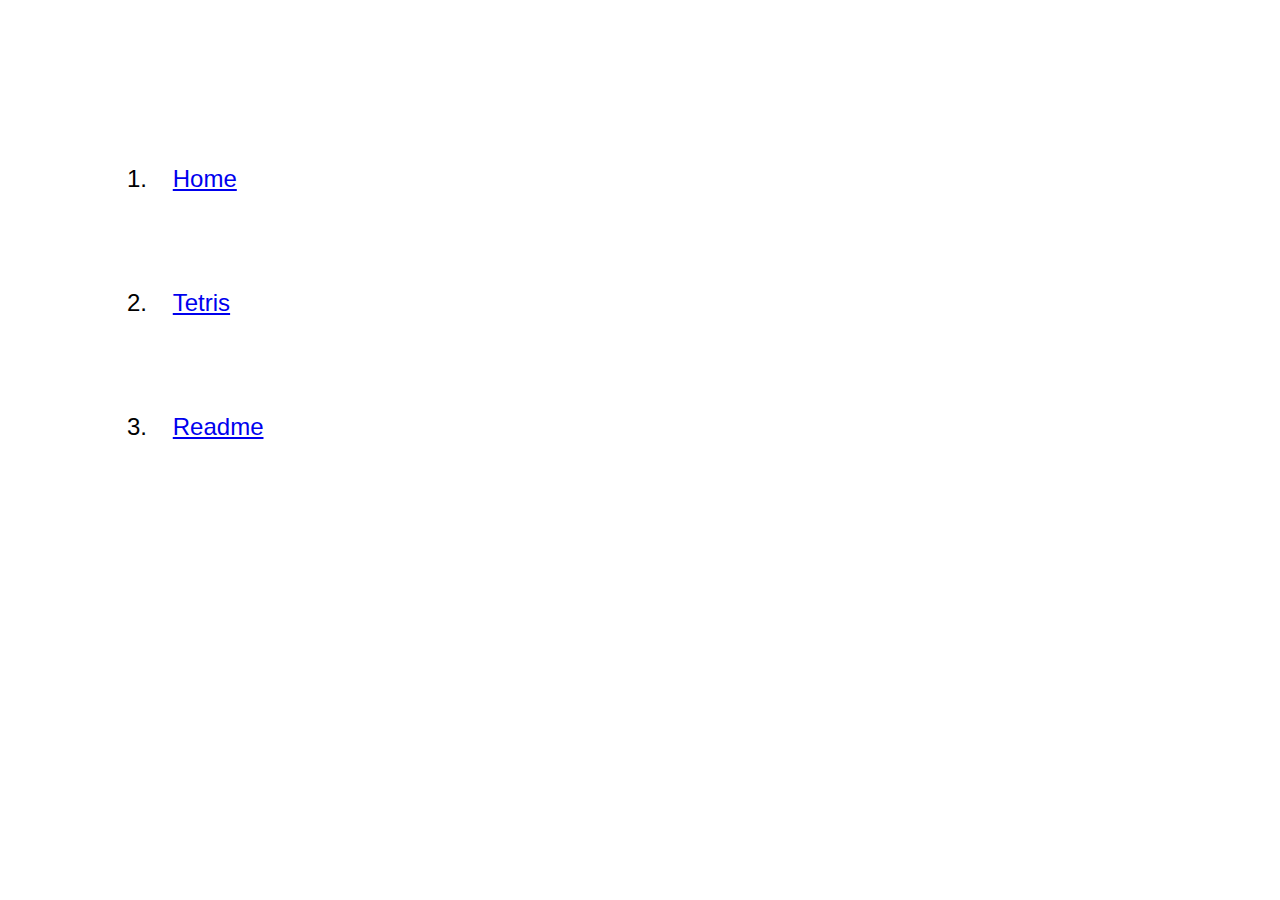
==== index.html @ fcfddec4 "GIT Message: Index File place in correct location" ====
<!DOCTYPE html>
<html lang="en">
    <head>
        <link href="https://cdn.jsdelivr.net/npm/bootstrap@5.2.3/dist/css/bootstrap.min.css" rel="stylesheet" integrity="sha384-rbsA2VBKQhggwzxH7pPCaAqO46MgnOM80zW1RWuH61DGLwZJEdK2Kadq2F9CUG65" crossorigin="anonymous">
        <script src="https://cdn.jsdelivr.net/npm/bootstrap@5.2.3/dist/js/bootstrap.bundle.min.js" integrity="sha384-kenU1KFdBIe4zVF0s0G1M5b4hcpxyD9F7jL+jjXkk+Q2h455rYXK/7HAuoJl+0I4" crossorigin="anonymous"></script>
        <link href="app/src/styles/index.css" rel="stylesheet" type="text/css">
        <title>index</title>
    </head>

    <body>
        <div class="contents">
            <ol>
                <li>
                    <a href="app/src/retro.html">Home</a>
                </li>

                <li>
                    <a href="app/src/retro-tetris.html">Tetris</a>
                </li>

                <li>
                    <a href="readme.html">Readme</a>
                </li>
            </ol>
        </div>
    </body>
</html>
---- app/src/styles/index.css ----
*               {       box-sizing: border-box; }


html            {       height: 100vh;          }


div             {       margin: 0.8em;

                        padding: 0.8em;         }


ol              {       display: flex;

                        flex-direction: column;
                        flex-wrap: wrap;


                        margin: 1.2em;

                        margin-top: 3em;
                        margin-left: 3em;

                        padding: 0.8em;


                        font-size: 1.5rem;
                        font-family: sans-serif;    }


li              {       height: auto;
                        width: 100%;

                        margin: 1.2em;

                        padding: 0.8em;             }
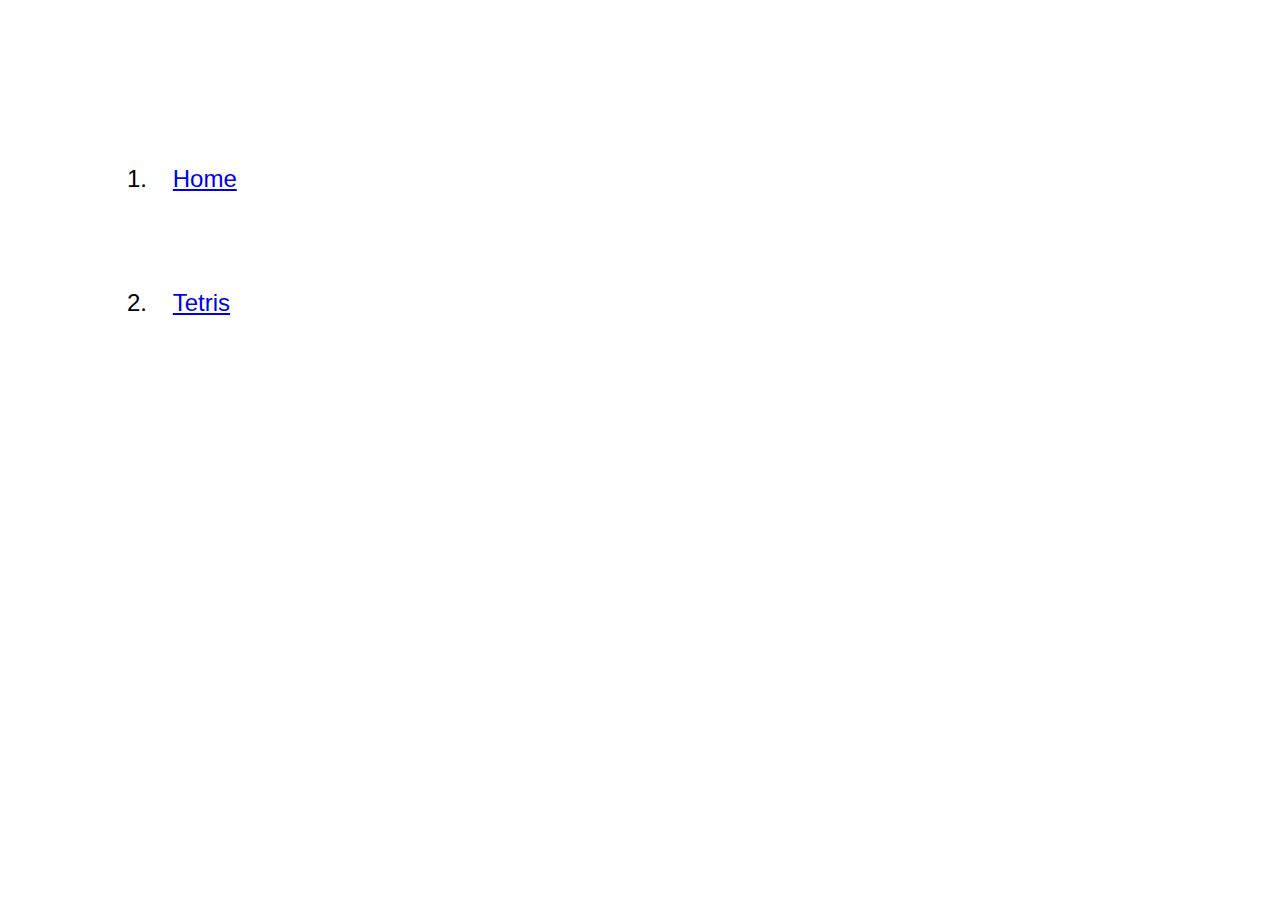
==== commit 741b9e02: "Git Message: Update to index.html" ====
--- a/index.html
+++ b/index.html
@@ -30,10 +30,6 @@
                 <li>
                     <a href="app/src/retro-tetris.html">Tetris</a>
                 </li>
-
-                <li>
-                    <a href="readme.html">Readme</a>
-                </li>
             </ol>
         </div>
     </body>
